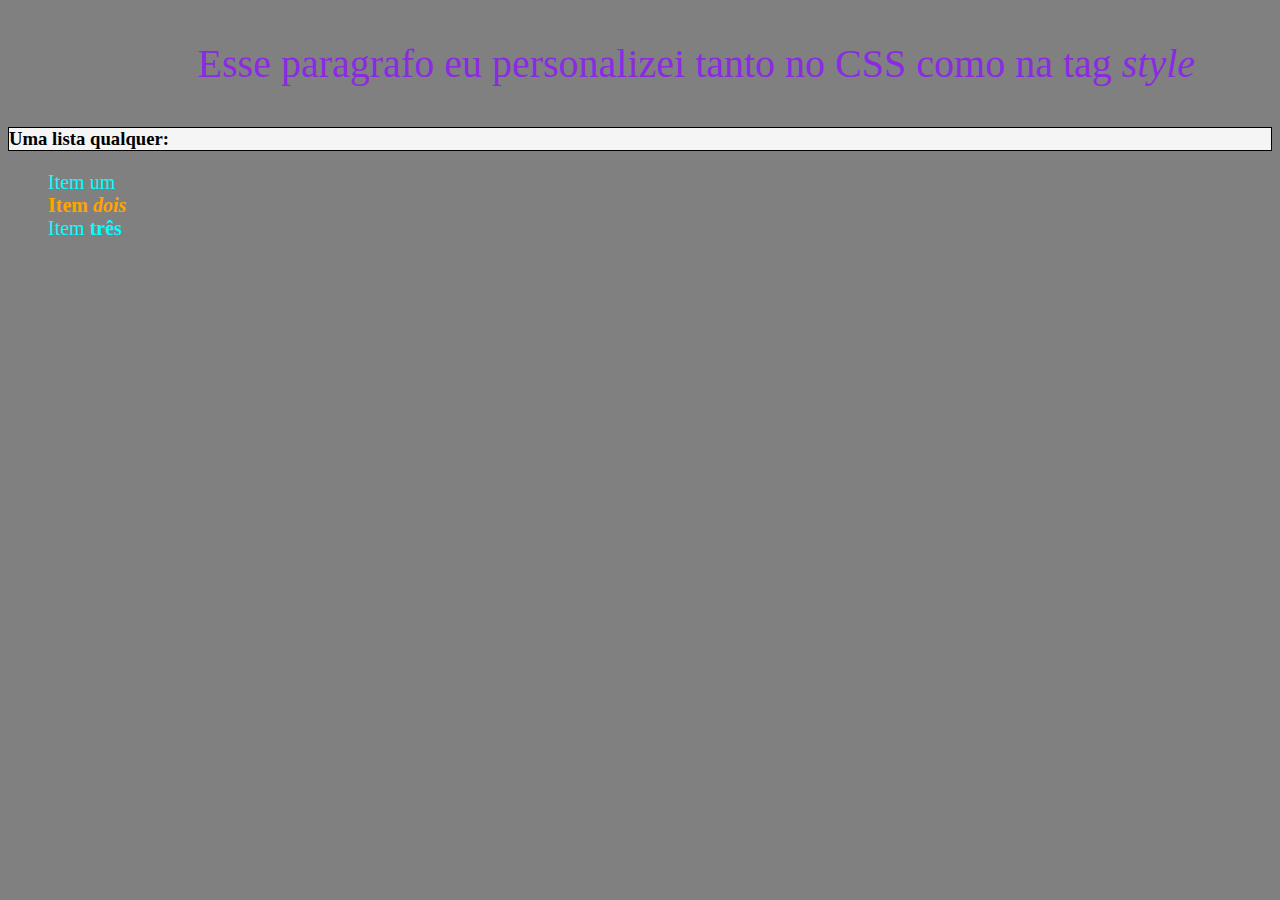
==== Arquivos html/Projeto CSS/index.html @ 91ddce2b "Mexendo com CSS pela primeira vez" ====
<!DOCTYPE html>
<html lang="en">
<head>
    <meta charset="UTF-8">
    <meta http-equiv="X-UA-Compatible" content="IE=edge">
    <meta name="viewport" content="width=device-width, initial-scale=1.0">
    <link rel="stylesheet" href="styles.css">
    <title>Primeira vez utilizando CSS</title>
</head>
<body>
    <p style="color: blueviolet; margin-left: 15%;">Esse paragrafo eu personalizei tanto no CSS como na tag <em>style</em></p>

    <h3>Uma lista qualquer:</h3>
    <ul>
        <li>Item <span>um</span></li>
        <li class="special">Item <em>dois</em></li>
        <li>Item <strong>três</strong></li>
    </ul>

    <style>
        h3 {
          color:black;
          background-color: whitesmoke;
          border: 1px solid black;
        }
      </style>

</body>
</html>
---- Arquivos html/Projeto CSS/styles.css ----
body{
  background-color: grey;
}

p {
  font-size: 40px;
}

ul {
  font-size: 20px;
  color: cyan;  
}

li {
  list-style-type: none;
}

.special {
  color: orange;
  font-weight: bold;
}
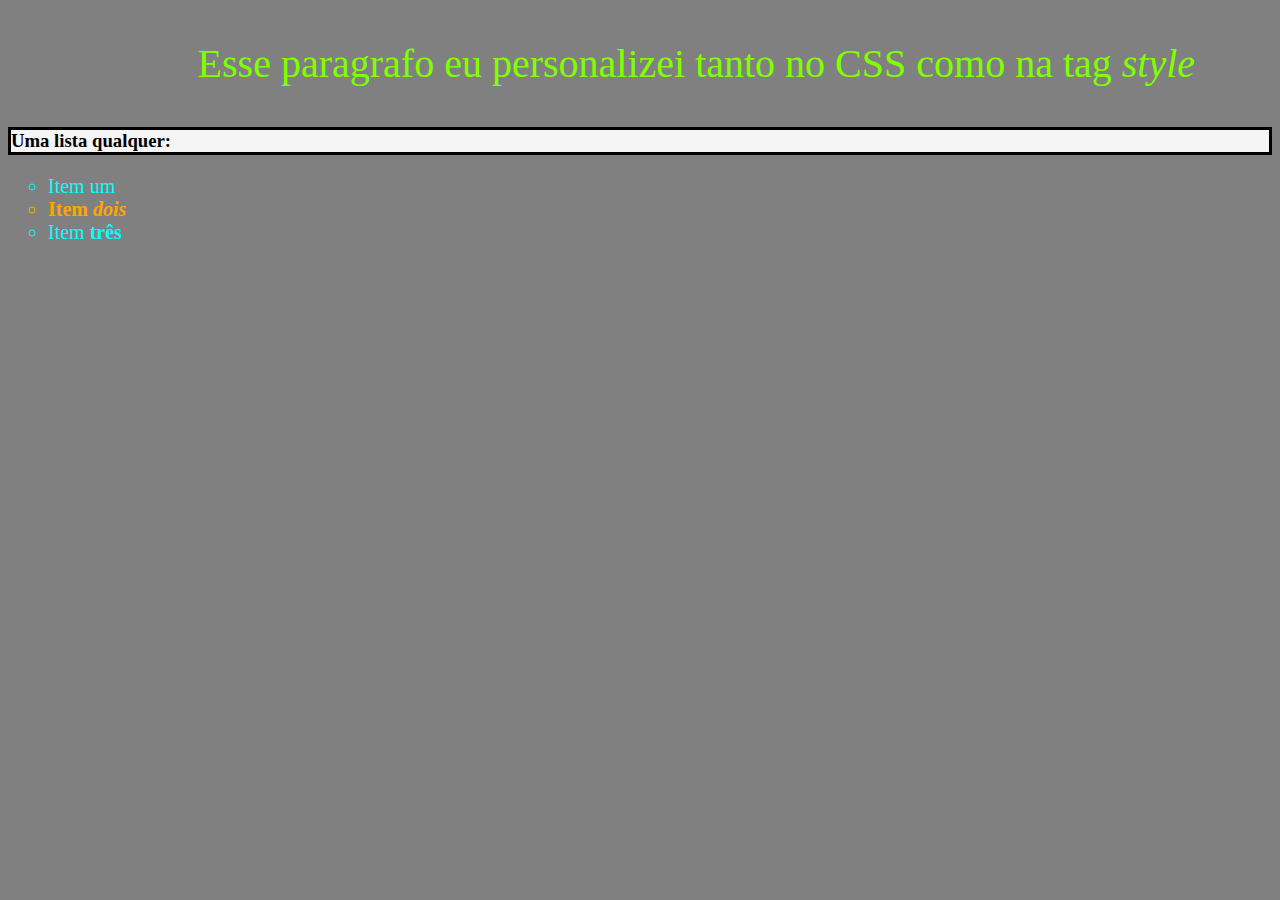
==== commit 431fb216: "Testes apenas..." ====
--- a/Arquivos html/Projeto CSS/index.html
+++ b/Arquivos html/Projeto CSS/index.html
@@ -8,7 +8,7 @@
     <title>Primeira vez utilizando CSS</title>
 </head>
 <body>
-    <p style="color: blueviolet; margin-left: 15%;">Esse paragrafo eu personalizei tanto no CSS como na tag <em>style</em></p>
+    <p style=" margin-left: 15%;">Esse paragrafo eu personalizei tanto no CSS como na tag <em>style</em></p>
 
     <h3>Uma lista qualquer:</h3>
     <ul>
@@ -21,9 +21,12 @@
         h3 {
           color:black;
           background-color: whitesmoke;
-          border: 1px solid black;
+          border: 3px solid black;
+        }
+        p{
+          color: chartreuse;
         }
       </style>
-
+      
 </body>
 </html>--- a/Arquivos html/Projeto CSS/styles.css
+++ b/Arquivos html/Projeto CSS/styles.css
@@ -4,6 +4,7 @@
 
 p {
   font-size: 40px;
+  color: black;
 }
 
 ul {
@@ -12,7 +13,7 @@
 }
 
 li {
-  list-style-type: none;
+  list-style-type: circle;
 }
 
 .special {
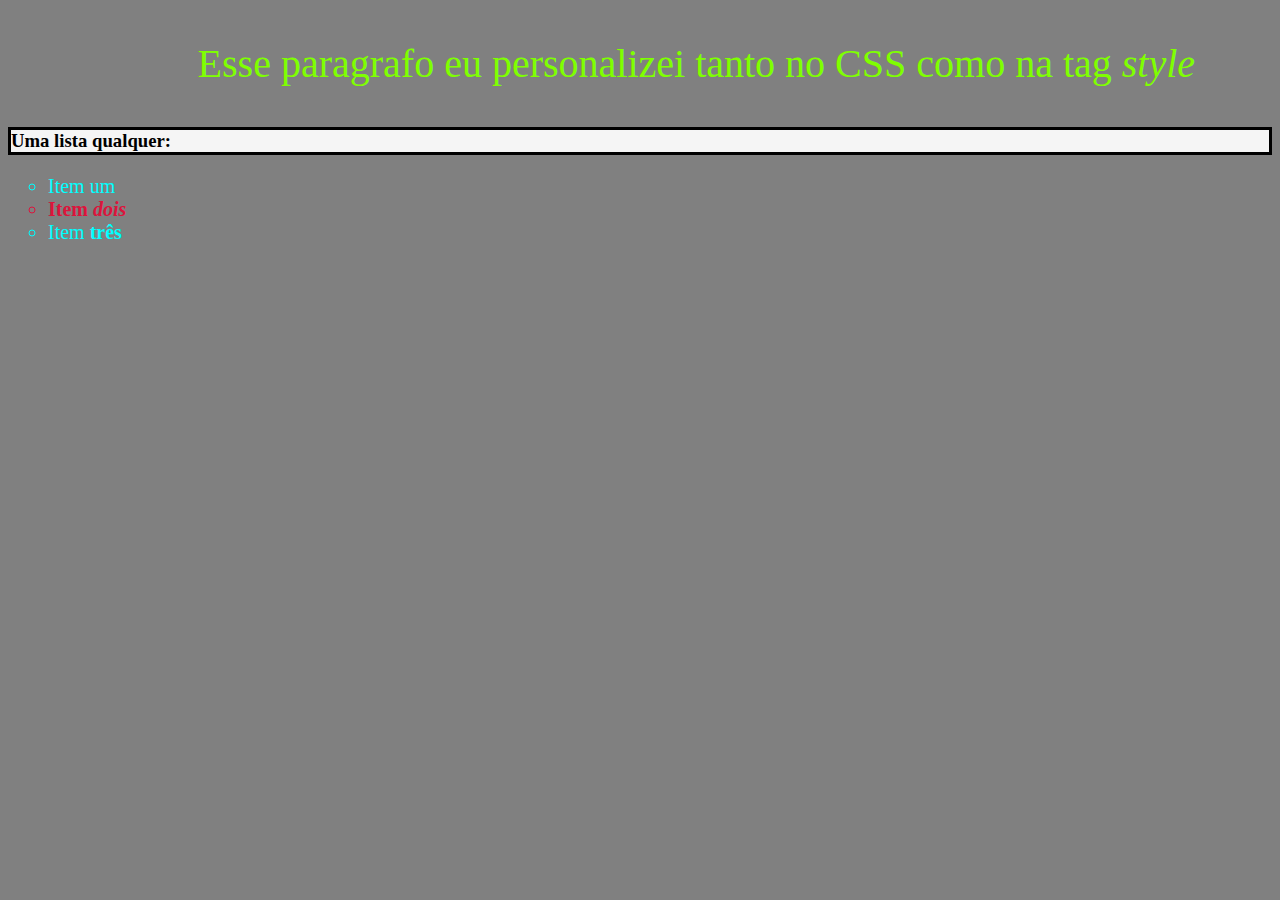
==== commit 5024d1d1: "Nada apenas..." ====
--- a/Arquivos html/Projeto CSS/index.html
+++ b/Arquivos html/Projeto CSS/index.html
@@ -26,7 +26,6 @@
         p{
           color: chartreuse;
         }
-      </style>
-      
+      </style>      
 </body>
 </html>--- a/Arquivos html/Projeto CSS/styles.css
+++ b/Arquivos html/Projeto CSS/styles.css
@@ -17,6 +17,6 @@
 }
 
 .special {
-  color: orange;
+  color: crimson;
   font-weight: bold;
 }
